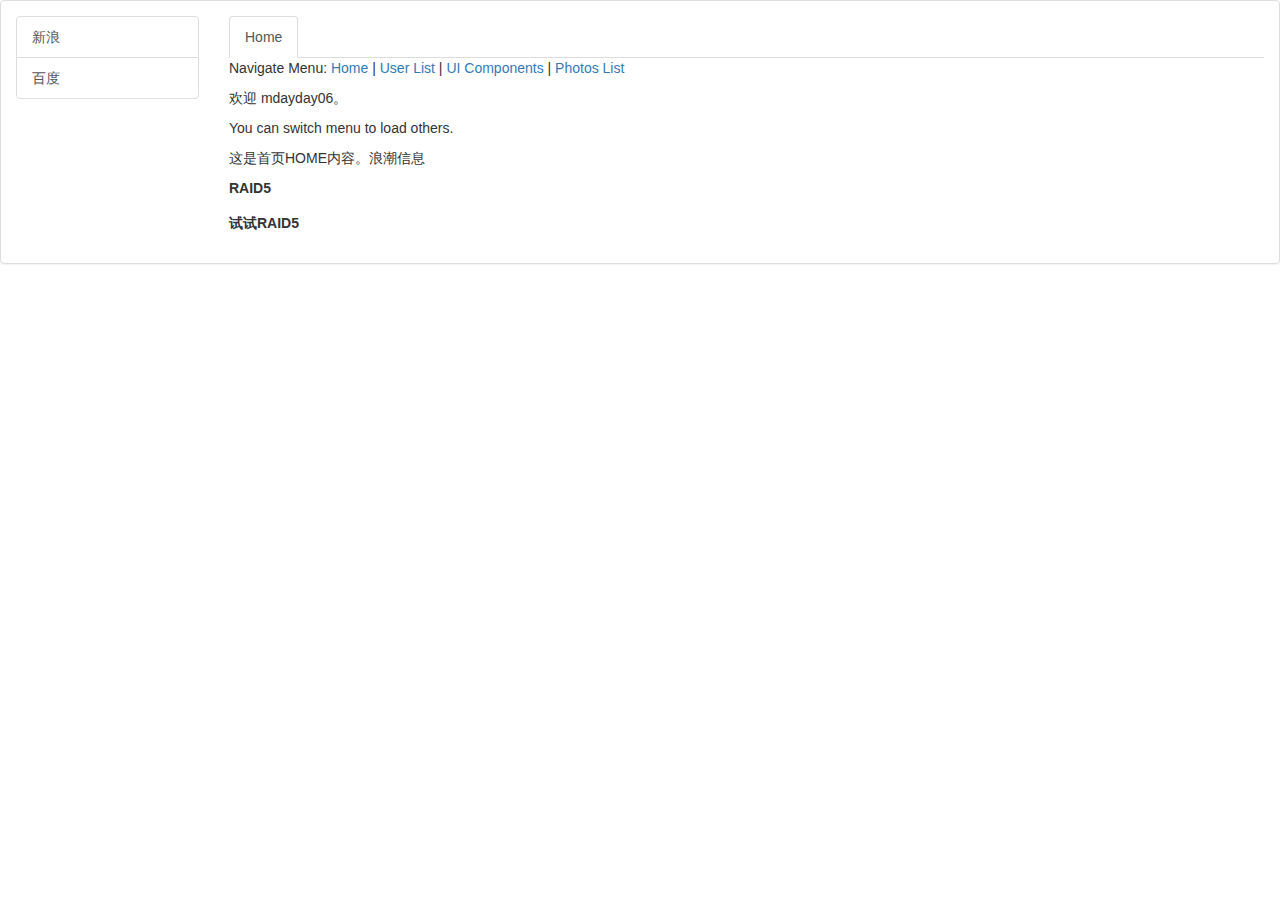
==== webapp/index.html @ 12346f48 "add webapp" ====
<!DOCTYPE html>
<html>
<head>
    <meta charset="utf-8">
    <title>angular-async-loader demo</title>
</head>
<link rel="stylesheet" type="text/css" href="./assets/bootstrap/dist/css/bootstrap.min.css">
<link rel="stylesheet" type="text/css" href="./assets/font-awesome/css/font-awesome.min.css">
<link rel="stylesheet" type="text/css" href="./assets/bootStrap-addTabs/bootstrap.addtabs.css">
<body>

<div class="panel panel-default">
    <div class="panel-body">
        <div class="row">
            <div class="col-sm-2">
                <ul class="list-group">
                    <a class="list-group-item" data-addtab='{"id":"sina","url": "https://sina.com.cn","target": "#tabs1","title":"新浪"}'>
                        新浪
                    </a>
                    <a class="list-group-item" data-addtab='{"id":"baidu1","url": "https://baidu.com","target": "#tabs1","title":"xx_XXXXXXXXXXXXXXXXX"}'>
                    百度
                </a>
                </ul>
            </div>
            <div class="col-sm-10">
                <div>
                    <!-- Nav tabs -->
                    <ul class="nav nav-tabs" id="tabs1" role="tablist">
                        <li class="tab-title active" id="tab_home" statictab="true" role="presentation">
                            <a aria-controls="home" data-toggle="tab" href="#home" role="tab">
                                Home
                            </a>
                        </li>
                    </ul>
                    <!-- Tab panes -->
                    <div class="tab-content">
                        <div class="tab-pane active" id="home" role="tabpanel">
                            <div ui-view></div>
                        </div>
                    </div>
                </div>
            </div>
        </div>
    </div>
</div>
<script src="assets/jquery/dist/jquery.min.js" type="text/javascript"></script>
<script src="assets/jquery-cookie/jquery.cookie.js" type="text/javascript"></script>
<script src="assets/bootstrap/dist/js/bootstrap.min.js" type="text/javascript"></script>
<script src="assets/bootStrap-addTabs/bootstrap.addtabs.js" type="text/javascript"></script>
<script src="assets/requirejs/require.js"></script>
<script src="main.js"></script>

</body>
</html>
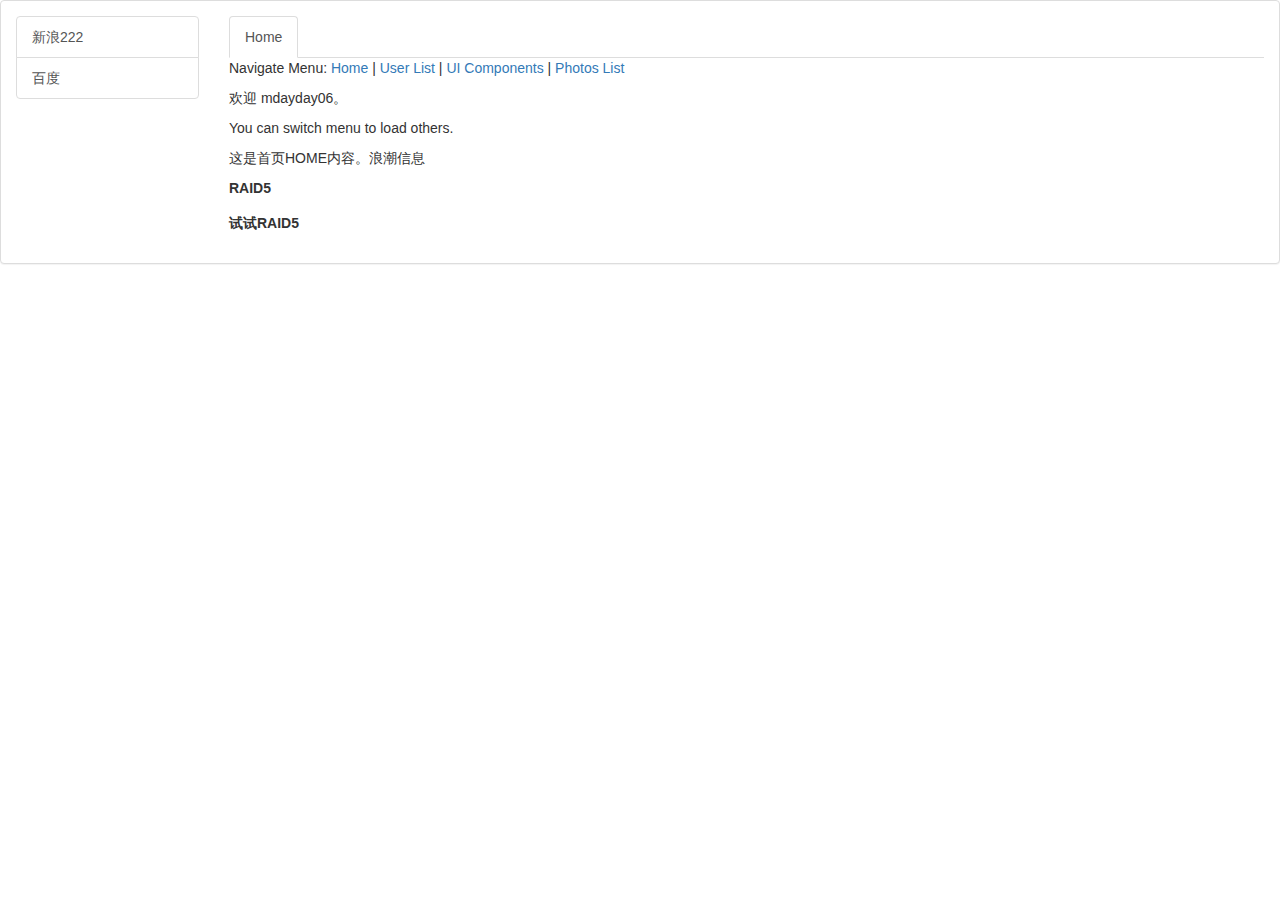
==== commit 1a5b0607: "add 22" ====
--- a/webapp/index.html
+++ b/webapp/index.html
@@ -15,7 +15,7 @@
             <div class="col-sm-2">
                 <ul class="list-group">
                     <a class="list-group-item" data-addtab='{"id":"sina","url": "https://sina.com.cn","target": "#tabs1","title":"新浪"}'>
-                        新浪
+                        新浪222
                     </a>
                     <a class="list-group-item" data-addtab='{"id":"baidu1","url": "https://baidu.com","target": "#tabs1","title":"xx_XXXXXXXXXXXXXXXXX"}'>
                     百度
